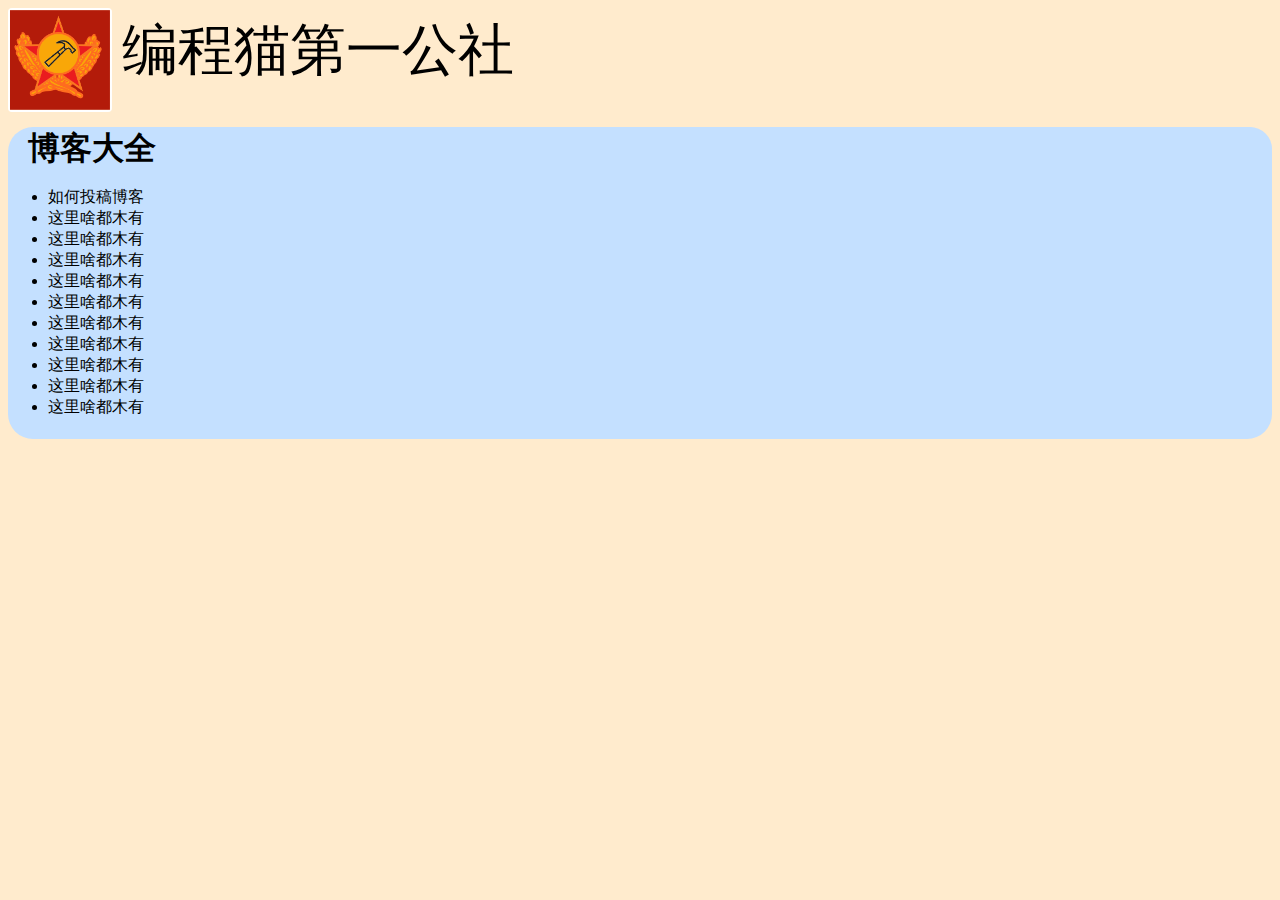
==== index.html @ 7665a376 "Add files via upload" ====
<!DOCTYPE html>
<html lang="en">

<head>
    <meta charset="UTF-8">
    <meta http-equiv="X-UA-Compatible" content="IE=edge">
    <meta name="viewport" content="width=device-width, initial-scale=1.0">
    <title>编程猫第一公社</title>
    <link rel="stylesheet" href="index.css">
    <link rel="stylesheet" href="all.css">
    <link rel="shortcut icon" href="./img/favicon.ico">
</head>

<body>
    <div id="xinxi">
        <div id="logo">
            <img src="./img/logo.png" alt="">
        </div>
        <p class="jianjie">编程猫第一公社</p>
    </div>
    <br>
    <div class="read_box">
        <h1>博客大全</h1>
        <ul>
            <li>
                <a target="_blank" href="./read/1.html">如何投稿博客</a>
            </li>
            <li>这里啥都木有</li>
            <li>这里啥都木有</li>
            <li>这里啥都木有</li>
            <li>这里啥都木有</li>
            <li>这里啥都木有</li>
            <li>这里啥都木有</li>
            <li>这里啥都木有</li>
            <li>这里啥都木有</li>
            <li>这里啥都木有</li>
            <li>这里啥都木有</li>
        </ul>
    </div>
</body>

</html>
---- index.css ----
body{
    background-color: blanchedalmond;
}

#xinxi {
    border-radius: 15px;
    margin: 0px;
}

#logo {
    width: 100px;
    height: 100px;
    top: 50%;
    float: left;
    border-radius: 4px;
    border: 2px solid #fff;
}

#logo img {
    height: 100%;
    width: 100%;
}


#xinxi .jianjie {
    display: inline-block;
    margin: 5px 0px 20px 10px;
    font-size: 56px;
}

.toux {
    border-radius: 50%;
    width: 30px;
    height: 30px;
    float: left;
}

.read_box{
    background-color: rgb(196, 224, 255);
    width: 100%;
    height: 100%;
    border-radius: 25px;
    padding: 0px 0px 5px;
}

.read_box h1{
    background-color: rgb(196, 224, 255);
    margin: 0px 0px 0px 20px;
    border-radius: 25px;
}
a{
    color: black;
    text-decoration: dashed;
}

a:hover{
    color:rgb(77, 77, 211);
}
---- all.css ----
body{
    background-color: blanchedalmond;
}
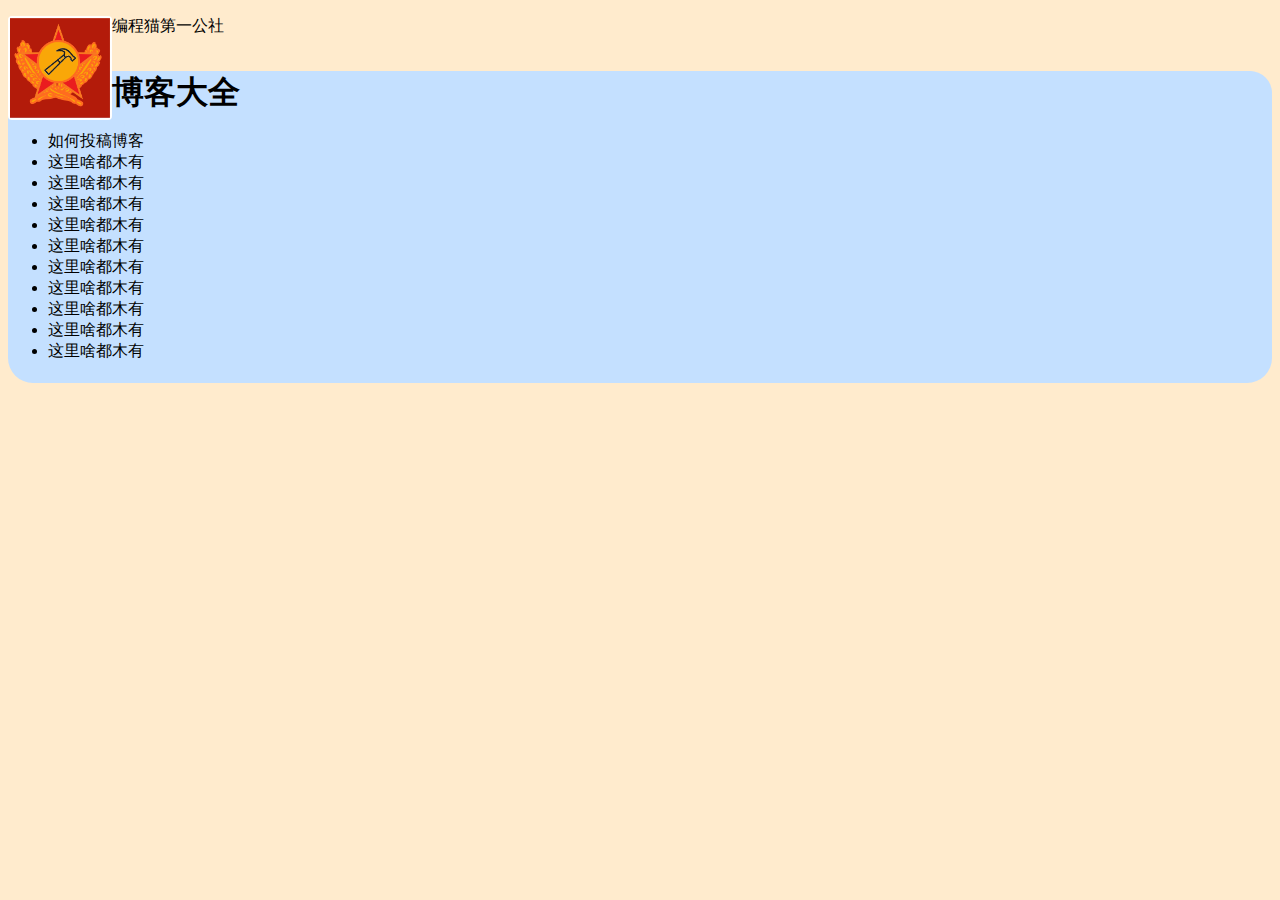
==== commit 8c247736: "Create index.html" ====
--- a/index.html
+++ b/index.html
@@ -12,7 +12,7 @@
 </head>
 
 <body>
-    <div id="xinxi">
+    <div id="ti">
         <div id="logo">
             <img src="./img/logo.png" alt="">
         </div>
@@ -23,7 +23,7 @@
         <h1>博客大全</h1>
         <ul>
             <li>
-                <a target="_blank" href="./read/1.html">如何投稿博客</a>
+                <a target="_blank" href="./read/00001.html">如何投稿博客</a>
             </li>
             <li>这里啥都木有</li>
             <li>这里啥都木有</li>
@@ -39,4 +39,4 @@
     </div>
 </body>
 
-</html>+</html>
